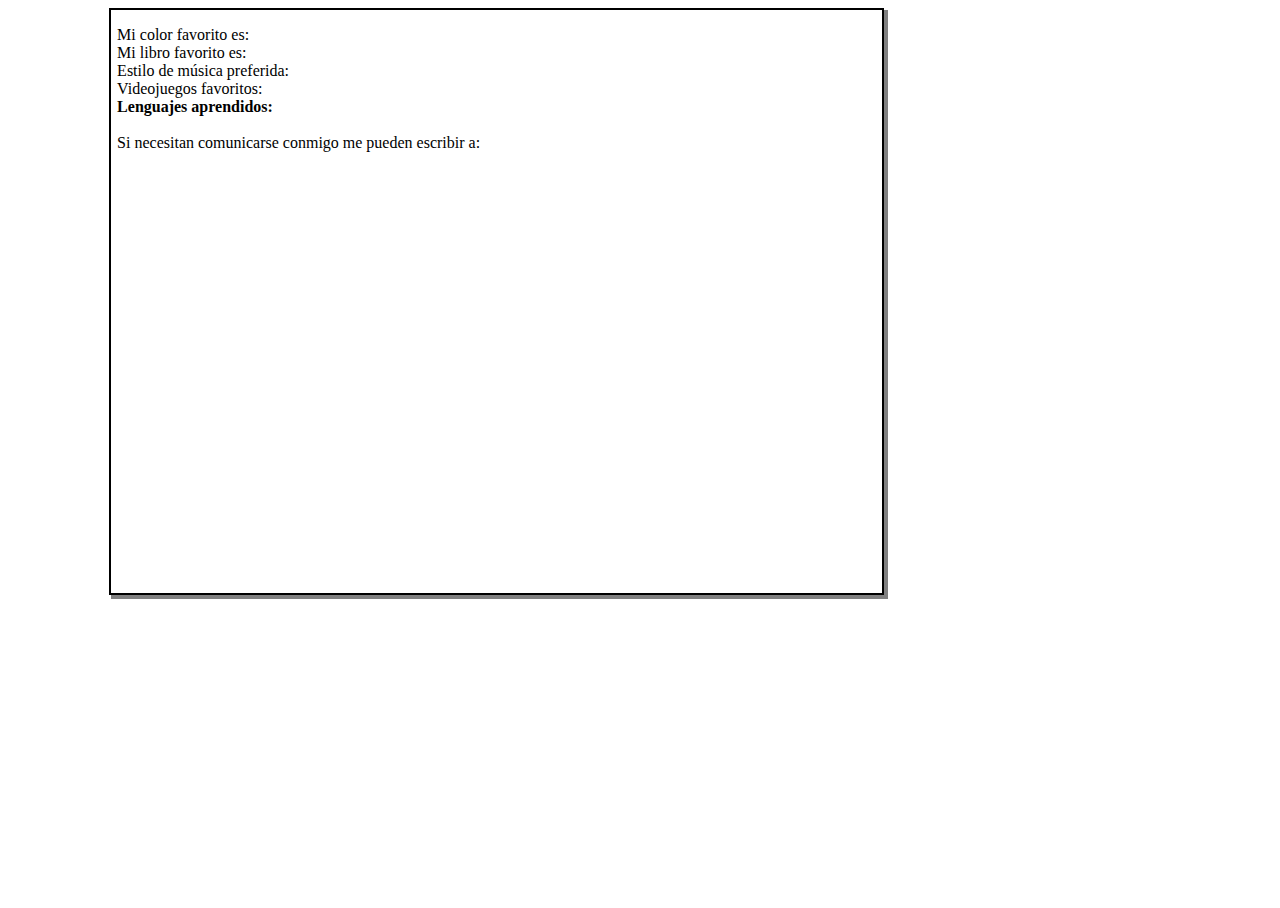
==== perfil.html @ 901c7dc5 "configuración desde javascript" ====
<!DOCTYPE html>
<html lang="en">
<head>
    <meta charset="UTF-8">
    <meta name="viewport" content="width=device-width, initial-scale=1.0">
    <title></title>
    <link rel="icon" href="./favicon.ico" type="image/x-icon">
    <link rel="stylesheet" href="./style.css">
</head>
<body id="perfil-body">    
    <img id="mi-foto">
    <div id = "info">
        <span class="profile-span" id="nombre"></span>
        <p class="profile-p" id="descripcion">
            
        </p>
        <p class="profile-p">
            <span class="profile-span">Mi color favorito es:</span>&ensp;&ensp;&ensp;&ensp;&ensp;&ensp;&ensp;&ensp;&ensp;&ensp;&ensp;<span class="profile-span"></span><br>
            <span class="profile-span">Mi libro favorito es:</span>&ensp;&ensp;&ensp;&ensp;&ensp;&ensp;&ensp;&ensp;&ensp;&ensp;&ensp;<span class="profile-span"></span><br>
            <span class="profile-span">Estilo de música preferida:</span>&ensp;&ensp;&ensp;&ensp;&ensp;  <span class="profile-span"></span><br>
            <span class="profile-span">Videojuegos favoritos:</span>&ensp;&ensp;&ensp;&ensp;&ensp;&ensp;&ensp;&ensp;&ensp;<span class="profile-span"></span><br>
            <strong><span class="profile-span">Lenguajes aprendidos:</span> &ensp;&ensp;&ensp;&ensp;&ensp;&ensp;&ensp;<span class="profile-span"></strong></span><br><br>
            <span class="profile-span">Si necesitan comunicarse conmigo me pueden escribir a: <a href="mailto:juanprivasr@gmail.com" id="mail"></a></span>
        </p>
    </div>
</body>
</html>
---- style.css ----
/* PAGINA PRINCIPAL  */
html{
    height: 100%;
    width: 100%;
}
#mainpage-body, nav{
    margin: 0 0 0 0;
    padding: 0 0 0 0;
    width: 100%;
}

#mainpage-body{
    height: 75%;
}

header, footer{
    background-color: #87afeb;
    width: 100%;
}
header{
    margin: 0 0 0 0;
    height: 12%;
}
nav {   
    height: 100%; 
    display: flex;
    flex-flow: row wrap;
    align-content: center;
    justify-content: center;
}
nav > div {
    color:white;
    width: 33%;
    display: flex;
    justify-content: center;
    align-items: center;
    height: 100%;
}
#nav2{
    border-left: 0.5px solid white;
    border-right: 0.5px solid white;
}
#text{  padding: 0px 3px 0px 3px ; }

#whiteboard{
    /* border: 2px dotted purple; */
    width: 70%;
    display: flex;
    flex-flow: row wrap;
    align-content: center;
    justify-content: center;
    margin: 3% 15% 3% 15%;
}

.profile{
    background-color: #f5f5f5;
    box-shadow: 2px 2px 0px 0px #c7cbcc;
    display: flex;
    justify-content: center;        
    flex-wrap: wrap;
}
.profile:hover{
    transform: scale(1.1) rotate(10deg);
    background-color: #a0c3d7;
    transition: background-color 0.5s ease, transform 0.5s ease-in-out;
}
.profile:not(:hover){
    transform: scale(1) rotate(0deg);
    background-color: #f5f5f5;
    transition: background-color 0.5s ease, transform 0.5s ease-in-out;
}
footer{
    height: 13%;
    /* margin-top: 20%; */
    position: fixed;
    bottom: 0;
}
footer span{
    width: 100%;
    display: flex;
    justify-content: center;
    align-items: center;
    height: 100%;
}

@media screen and (min-width: 1201px){
    /* body{   background-color: red ; } */
    
    nav > div {     font-size: /*20px;*/   1.25em;  }
    #nav1{      font-size: /*30px;*/  2.5em;   }    
    #text{      font-size: /*19px;*/ 0.9em;  width: 200px; }
    #Buscar{    font-size: /*23px;*/ 1em;   }
    #whiteboard{    row-gap: 10%;   column-gap: 3%;  }
    #mi-imagen{ background-image: url("./28304720/28304720Grande.jpg");  background-size:contain ;  }
    .profile{       height: 130px;  width: 130px;   margin-bottom: 2%; }
    .profile > span {       font-size: 1em;     }
    .image{     width: 72px;    height: 90px;   margin-top: 10%;    }
    footer > span{      font-size: 1em;     }
}
@media screen and (min-width: 1025px) and (max-width: 1200px) {
    /* body{   background-color: blue ;    } */
    nav > div {     font-size: /*20px;*/   1.07em;  }
    #nav1{      font-size: /*30px;*/  2.13em;   }    
    #text{      font-size: /*19px;*/ 0.77em;   width: 170.69px; }
    #Buscar{    font-size: /*23px;*/ 0.85em;   }
    #whiteboard{    row-gap: 10%;   column-gap: 3%;  }
    #mi-imagen{ background-image: url("./28304720/28304720Grande.jpg");  background-size:contain ;  }
    .profile{       height: 110px;  width: 110px;   margin-bottom: 2%; }
    .profile > span {       font-size: 0.875em;         }
    .image{     width: 60.92px;    height: 76.15px;   margin-top: 10%;    }
    footer > span{      font-size: 0.85em;     }
}

@media screen and (min-width: 769px) and (max-width: 1024px) {
    /* body{   background-color: yellow ;  } */
    nav > div {     font-size: /*20px;*/   0.8em;  }
    #nav1{      font-size: /*30px;*/  1.6em;   }    
    #text{      font-size: /*19px;*/ 0.58em;   width: 128.05px;}
    #Buscar{    font-size: /*23px;*/ 0.64em;   }
    #whiteboard{    row-gap: 10%;   column-gap: 3%;  }
    #mi-imagen{ background-image: url("./28304720/28304720Grande.jpg");  background-size:contain ;  }
    .profile{       height: 90px;  width: 90px;   margin-bottom: 2%; }
    .profile > span {       font-size: 0.625em;         }
    .image{     width: 49.85px;    height: 62.31px;   margin-top: 10%;    }
    footer > span{      font-size: 0.64em;     }
    
    
}
@media screen and (min-width: 481px) and (max-width: 768px) {
    /* body{   background-color: gray ;    } */

    nav > div {     font-size: /*20px;*/   0.5em;  }
    #nav1{      font-size: /*30px;*/  1em;   }    
    #text{      font-size: /*19px;*/ 0.36em;   width: 80.1px;}
    #Buscar{    font-size: /*23px;*/ 0.4em;   }
    #whiteboard{    row-gap: 10%;   column-gap: 3%;  }
    #mi-imagen{ background-image: url("./28304720/28304720Pequena.jpg");  background-size:contain ;  }
    .profile{       height: 70px;  width: 70px;   margin-bottom: 2%; }
    .profile > span {       font-size: 0.5em;         }
    .image{     width: 38.77px;    height: 48.46px;   margin-top: 10%;    }
    footer > span{      font-size: 0.4em;     }
    
    
}
@media screen and (min-width: 320px) and (max-width: 480px) {
    /* body{   background-color: black ;   } */
    
    nav > div {     font-size: /*20px;*/   0.33em;  }
    #nav1{      font-size: /*30px;*/  0.67em;   }    
    #text{      font-size: /*19px;*/ 0.24em;  width: 53.29px; }
    #Buscar{    font-size: /*23px;*/ 0.27em;   }
    #whiteboard{    row-gap: 10%;   column-gap: 3%;  }
    #mi-imagen{ background-image: url("./28304720/28304720Pequena.jpg");  background-size:contain ;  }
    .profile{       height: 50px;  width: 50px;   margin-bottom: 2%; }
    .profile > span {       font-size: 0.38em;         }
    .image{     width: 27.69px;    height: 34.62px;   margin-top: 10%;    }
    footer > span{      font-size: 0.27em;     }
    
}

@media screen and (max-width: 319px) {
    /* body{   background-color: limegreen ;   } */
    
    nav > div {     font-size: /*20px;*/   0.2em;  }
    #nav1{      font-size: /*30px;*/  0.47em;   }    
    #text{      font-size: /*19px;*/ 0.10em;  width: 30px; }
    #Buscar{    font-size: /*23px;*/ 0.14em;   height: 10px; width: 3px; font-size: 0.14em;}
    #whiteboard{    row-gap: 10%;   column-gap: 3%;  }
    #mi-imagen{ background-image: url("./28304720/28304720Pequena.jpg");  background-size:contain ;  }
    .profile{       height: 50px;  width: 50px;   margin-bottom: 2%; }
    .profile > span {       font-size: 0.38em;         }
    .image{     width: 27.69px;    height: 34.62px;   margin-top: 10%;    }
    footer > span{      font-size: 0.27em;     }

}


/* PÁGINA PERFIL   */
#perfil-body{
    display: flex;
    flex-flow: row wrap;
    height: 100%;
}

#mi-foto{
    height: 65.3%;
    /* margin-top : 8px; */
    margin-left: 8%;
    border-top-left-radius: 28.25% 28.25%;
}
#info{
    border-style:solid;
    border-width: 2px;
    width : 60%;
    height: 64.8%;
    padding: 0px 6px 0px 6px ;
    box-shadow: 3px 3px 0px 1px gray;
    max-height: 70%;
}
#nombre{
    color:red;
    font-weight: bolder;
}
#descripcion{
    font-family: 'Franklin Gothic Medium', 'Arial Narrow', Arial, sans-serif;
    position:static;
    font-style: italic;
}

#mail{
    color:orange;
}
#mail:visited{
    color:red;
}

@media screen and (min-width: 1201px){
    #nombre{    font-size:400%; }
    .profile-p, .profile-span{  font-size: 100%;    }
}
@media screen and (min-width: 1025px) and (max-width: 1200px) {
    #nombre{    font-size:300%; }
    .profile-p, .profile-span{  font-size: 90%; }
}
@media screen and (min-width: 769px) and (max-width: 1024px) {
    #nombre{    font-size:200%; }
    .profile-p, .profile-span{  font-size: 75%; }
}
@media screen and (min-width: 481px) and (max-width: 768px) {
    #nombre{    font-size:150%; }
    .profile-p, .profile-span{  font-size: 50%; }
}
@media screen and (min-width: 320px) and (max-width: 480px) {
    #nombre{    font-size:95%;  }
    .profile-p, .profile-span{  font-size: 1%;  }    
}
@media screen and (max-width: 319px) {
    #nombre{    font-size:95%;  }
    .profile-p, .profile-span{  font-size: 0.01%;   }
}
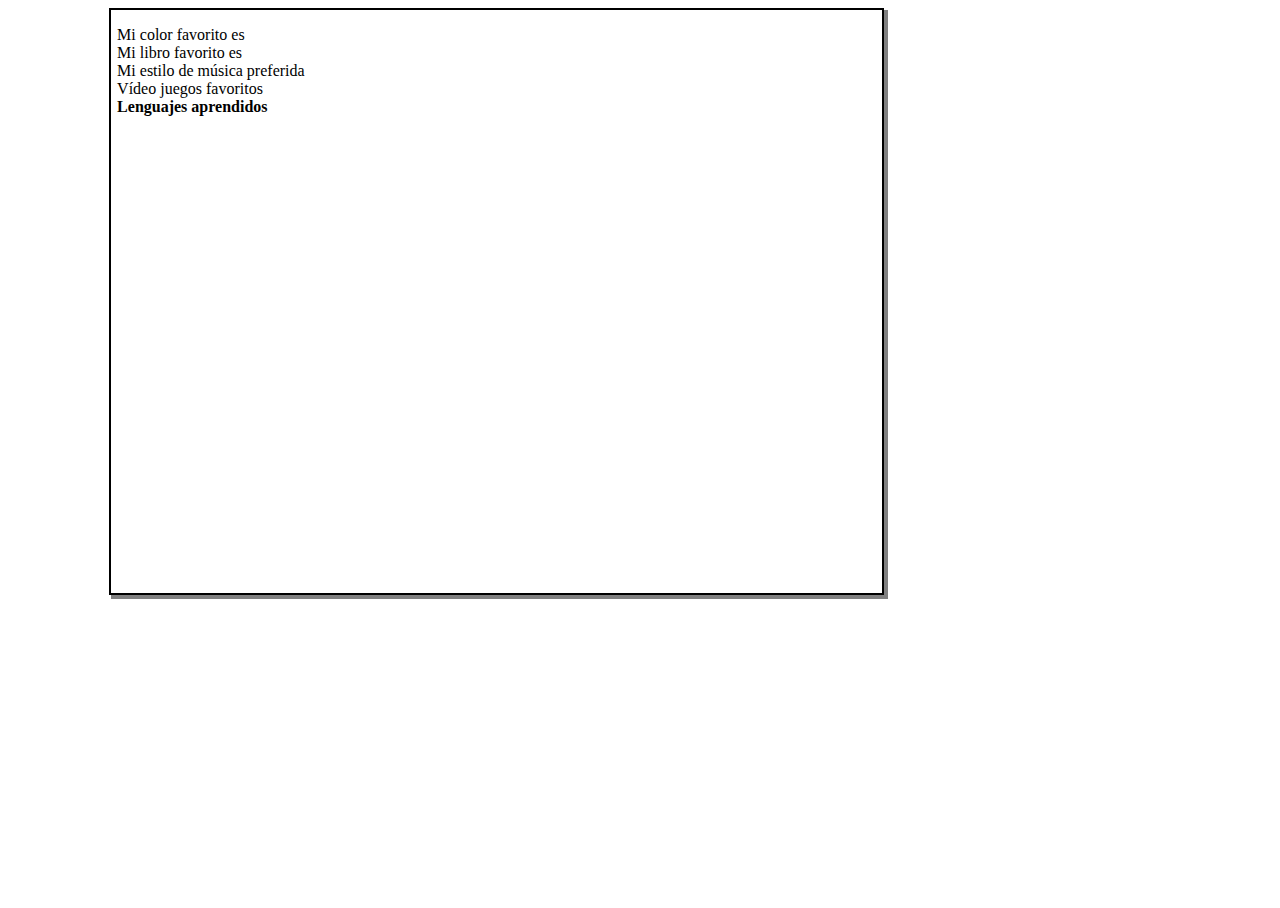
==== commit fc09ab42: "cambio de lenguaje según atributo" ====
--- a/perfil.html
+++ b/perfil.html
@@ -6,6 +6,7 @@
     <title></title>
     <link rel="icon" href="./favicon.ico" type="image/x-icon">
     <link rel="stylesheet" href="./style.css">
+    <script src="./js/index.js"></script>
 </head>
 <body id="perfil-body">    
     <img id="mi-foto">
@@ -15,12 +16,14 @@
             
         </p>
         <p class="profile-p">
-            <span class="profile-span">Mi color favorito es:</span>&ensp;&ensp;&ensp;&ensp;&ensp;&ensp;&ensp;&ensp;&ensp;&ensp;&ensp;<span class="profile-span"></span><br>
-            <span class="profile-span">Mi libro favorito es:</span>&ensp;&ensp;&ensp;&ensp;&ensp;&ensp;&ensp;&ensp;&ensp;&ensp;&ensp;<span class="profile-span"></span><br>
-            <span class="profile-span">Estilo de música preferida:</span>&ensp;&ensp;&ensp;&ensp;&ensp;  <span class="profile-span"></span><br>
-            <span class="profile-span">Videojuegos favoritos:</span>&ensp;&ensp;&ensp;&ensp;&ensp;&ensp;&ensp;&ensp;&ensp;<span class="profile-span"></span><br>
-            <strong><span class="profile-span">Lenguajes aprendidos:</span> &ensp;&ensp;&ensp;&ensp;&ensp;&ensp;&ensp;<span class="profile-span"></strong></span><br><br>
-            <span class="profile-span">Si necesitan comunicarse conmigo me pueden escribir a: <a href="mailto:juanprivasr@gmail.com" id="mail"></a></span>
+            <span class="profile-span" id="color-pregunta"></span>&ensp;&ensp;&ensp;&ensp;&ensp;&ensp;&ensp;&ensp;&ensp;&ensp;&ensp;<span class="profile-span" id="color-respuesta"></span><br>
+            <span class="profile-span" id="libro-pregunta"></span>&ensp;&ensp;&ensp;&ensp;&ensp;&ensp;&ensp;&ensp;&ensp;&ensp;&ensp;<span class="profile-span" id="libro-respuesta"></span><br>
+            <span class="profile-span" id="musica-pregunta"></span>&ensp;&ensp;&ensp;&ensp;&ensp;  <span class="profile-span" id="musica-respuesta"></span><br>
+            <span class="profile-span" id="juegos-pregunta"></span>&ensp;&ensp;&ensp;&ensp;&ensp;&ensp;&ensp;&ensp;&ensp;<span class="profile-span" id="juegos-respuesta"></span><br>
+            <strong><span class="profile-span" id="lenguajes-pregunta"></span> &ensp;&ensp;&ensp;&ensp;&ensp;&ensp;&ensp;<span class="profile-span" id="lenguajes-respuesta"></strong></span><br><br>
+            <span class="profile-span" id="correo-pregunta"></span>
+                
+                <a href="mailto:juanprivasr@gmail.com" id="mail"><span id="correo-respuesta"></span> </a>
         </p>
     </div>
 </body>
--- a/style.css
+++ b/style.css
@@ -44,12 +44,15 @@
 
 #whiteboard{
     /* border: 2px dotted purple; */
-    width: 70%;
+    width: 80%;
     display: flex;
     flex-flow: row wrap;
     align-content: center;
     justify-content: center;
-    margin: 3% 15% 3% 15%;
+    margin: 3% 10% 3% 10%;
+}
+#whiteboard>a{
+    margin-bottom: 2%;
 }
 
 .profile{
@@ -58,6 +61,9 @@
     display: flex;
     justify-content: center;        
     flex-wrap: wrap;
+}
+.profile>span{
+    text-align: center;
 }
 .profile:hover{
     transform: scale(1.1) rotate(10deg);
@@ -90,9 +96,9 @@
     #nav1{      font-size: /*30px;*/  2.5em;   }    
     #text{      font-size: /*19px;*/ 0.9em;  width: 200px; }
     #Buscar{    font-size: /*23px;*/ 1em;   }
-    #whiteboard{    row-gap: 10%;   column-gap: 3%;  }
+    #whiteboard{    row-gap: 15%;   column-gap: 3%;  }
     #mi-imagen{ background-image: url("./28304720/28304720Grande.jpg");  background-size:contain ;  }
-    .profile{       height: 130px;  width: 130px;   margin-bottom: 2%; }
+    .profile{       height: 130px;  width: 130px; }
     .profile > span {       font-size: 1em;     }
     .image{     width: 72px;    height: 90px;   margin-top: 10%;    }
     footer > span{      font-size: 1em;     }
@@ -103,9 +109,9 @@
     #nav1{      font-size: /*30px;*/  2.13em;   }    
     #text{      font-size: /*19px;*/ 0.77em;   width: 170.69px; }
     #Buscar{    font-size: /*23px;*/ 0.85em;   }
-    #whiteboard{    row-gap: 10%;   column-gap: 3%;  }
+    #whiteboard{    row-gap: 15%;   column-gap: 3%;  }
     #mi-imagen{ background-image: url("./28304720/28304720Grande.jpg");  background-size:contain ;  }
-    .profile{       height: 110px;  width: 110px;   margin-bottom: 2%; }
+    .profile{       height: 110px;  width: 110px; }
     .profile > span {       font-size: 0.875em;         }
     .image{     width: 60.92px;    height: 76.15px;   margin-top: 10%;    }
     footer > span{      font-size: 0.85em;     }
@@ -117,9 +123,9 @@
     #nav1{      font-size: /*30px;*/  1.6em;   }    
     #text{      font-size: /*19px;*/ 0.58em;   width: 128.05px;}
     #Buscar{    font-size: /*23px;*/ 0.64em;   }
-    #whiteboard{    row-gap: 10%;   column-gap: 3%;  }
+    #whiteboard{    row-gap: 15%;   column-gap: 3%;  }
     #mi-imagen{ background-image: url("./28304720/28304720Grande.jpg");  background-size:contain ;  }
-    .profile{       height: 90px;  width: 90px;   margin-bottom: 2%; }
+    .profile{       height: 90px;  width: 90px; }
     .profile > span {       font-size: 0.625em;         }
     .image{     width: 49.85px;    height: 62.31px;   margin-top: 10%;    }
     footer > span{      font-size: 0.64em;     }
@@ -133,9 +139,9 @@
     #nav1{      font-size: /*30px;*/  1em;   }    
     #text{      font-size: /*19px;*/ 0.36em;   width: 80.1px;}
     #Buscar{    font-size: /*23px;*/ 0.4em;   }
-    #whiteboard{    row-gap: 10%;   column-gap: 3%;  }
+    #whiteboard{    row-gap: 15%;   column-gap: 3%;  }
     #mi-imagen{ background-image: url("./28304720/28304720Pequena.jpg");  background-size:contain ;  }
-    .profile{       height: 70px;  width: 70px;   margin-bottom: 2%; }
+    .profile{       height: 70px;  width: 70px; }
     .profile > span {       font-size: 0.5em;         }
     .image{     width: 38.77px;    height: 48.46px;   margin-top: 10%;    }
     footer > span{      font-size: 0.4em;     }
@@ -149,9 +155,9 @@
     #nav1{      font-size: /*30px;*/  0.67em;   }    
     #text{      font-size: /*19px;*/ 0.24em;  width: 53.29px; }
     #Buscar{    font-size: /*23px;*/ 0.27em;   }
-    #whiteboard{    row-gap: 10%;   column-gap: 3%;  }
+    #whiteboard{    row-gap: 15%;   column-gap: 3%;  }
     #mi-imagen{ background-image: url("./28304720/28304720Pequena.jpg");  background-size:contain ;  }
-    .profile{       height: 50px;  width: 50px;   margin-bottom: 2%; }
+    .profile{       height: 50px;  width: 50px; }
     .profile > span {       font-size: 0.38em;         }
     .image{     width: 27.69px;    height: 34.62px;   margin-top: 10%;    }
     footer > span{      font-size: 0.27em;     }
@@ -165,9 +171,9 @@
     #nav1{      font-size: /*30px;*/  0.47em;   }    
     #text{      font-size: /*19px;*/ 0.10em;  width: 30px; }
     #Buscar{    font-size: /*23px;*/ 0.14em;   height: 10px; width: 3px; font-size: 0.14em;}
-    #whiteboard{    row-gap: 10%;   column-gap: 3%;  }
+    #whiteboard{    row-gap: 15%;   column-gap: 3%;  }
     #mi-imagen{ background-image: url("./28304720/28304720Pequena.jpg");  background-size:contain ;  }
-    .profile{       height: 50px;  width: 50px;   margin-bottom: 2%; }
+    .profile{       height: 50px;  width: 50px; }
     .profile > span {       font-size: 0.38em;         }
     .image{     width: 27.69px;    height: 34.62px;   margin-top: 10%;    }
     footer > span{      font-size: 0.27em;     }
@@ -182,8 +188,11 @@
     height: 100%;
 }
 
+
+
 #mi-foto{
     height: 65.3%;
+    max-width: 25%;
     /* margin-top : 8px; */
     margin-left: 8%;
     border-top-left-radius: 28.25% 28.25%;
